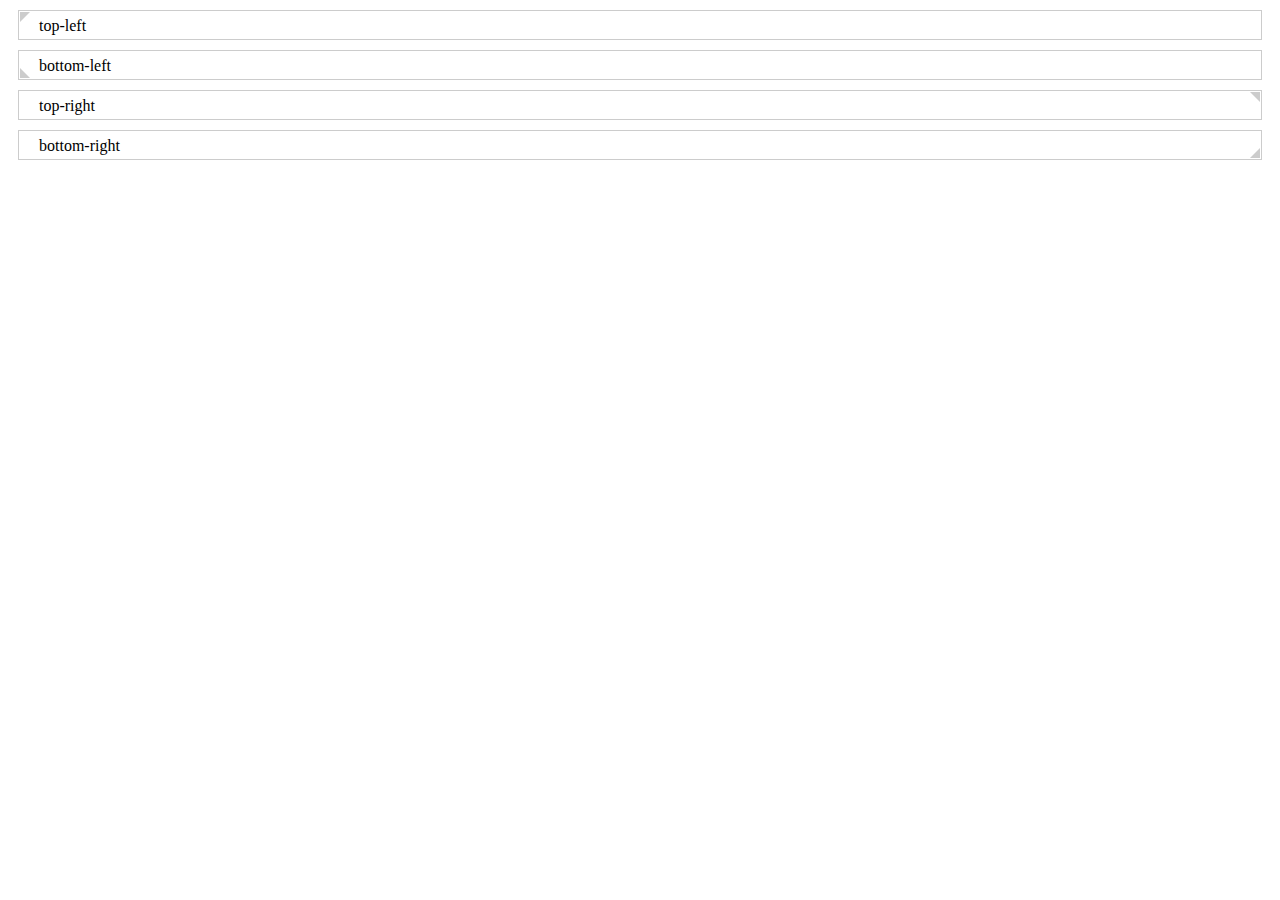
==== examples/corner.html @ 216db95f "corner" ====
<!DOCTYPE html>
<html xmlns:th="http://www.thymeleaf.org">
<head lang="en">
    <meta charset="UTF-8">
    <title></title>
    <link rel="stylesheet" type="text/css" href="../css/corner.css">
    <style>
        div {
            border: 1px solid #ccc;
            height: 30px;
            line-height: 30px;
            margin: 10px;
            padding-left: 20px;
            position: relative;
        }
    </style>
</head>
<body>
<div class="corner-t-left corner-primary"></span>top-left</div>
<div class="corner-b-left"></span>bottom-left</div>
<div class="corner-t-right"></span>top-right</div>
<div class="corner-b-right"></span>bottom-right</div>
</body>
</html>
---- css/corner.css ----
.circled-border {
  border-radius: 50%;
  -webkit-border-radius: 50%;
  -moz-border-radius: 50%;
}
.corner,
.corner-t-left,
.corner-b-left,
.corner-t-right,
.corner-b-right {
  position: relative;
  box-sizing: border-box;
  -webkit-box-sizing: border-box;
  -moz-box-sizing: border-box;
}
.corner:before,
.corner-t-left:before,
.corner-b-left:before,
.corner-t-right:before,
.corner-b-right:before {
  content: '';
  position: absolute;
  margin: 1px;
}
.corner-t-left:before {
  left: 0;
  top: 0;
  border-right: 10px solid transparent !important;
  border-top: 10px solid #cccccc;
}
.corner-b-left:before {
  left: 0;
  bottom: 0;
  border-right: 10px solid transparent !important;
  border-bottom: 10px solid #cccccc;
}
.corner-t-right:before {
  top: 0;
  right: 0;
  border-left: 10px solid transparent !important;
  border-top: 10px solid #cccccc;
}
.corner-b-right:before {
  bottom: 0;
  right: 0;
  border-left: 10px solid transparent !important;
  border-bottom: 10px solid #cccccc;
}
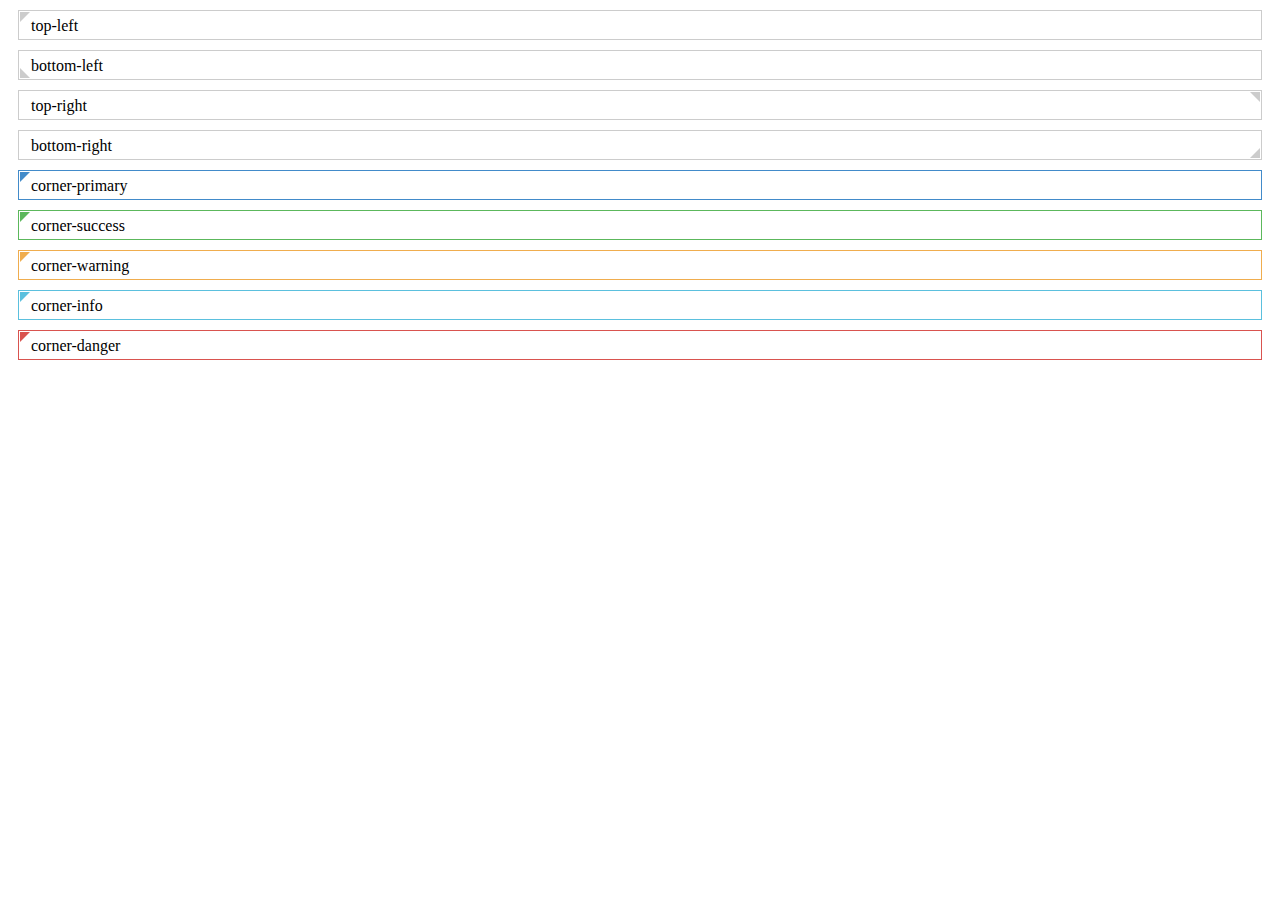
==== commit a8e7bb0d: "add corner skins" ====
--- a/examples/corner.html
+++ b/examples/corner.html
@@ -6,19 +6,21 @@
     <link rel="stylesheet" type="text/css" href="../css/corner.css">
     <style>
         div {
-            border: 1px solid #ccc;
             height: 30px;
             line-height: 30px;
             margin: 10px;
-            padding-left: 20px;
-            position: relative;
         }
     </style>
 </head>
 <body>
-<div class="corner-t-left corner-primary"></span>top-left</div>
-<div class="corner-b-left"></span>bottom-left</div>
-<div class="corner-t-right"></span>top-right</div>
-<div class="corner-b-right"></span>bottom-right</div>
+<div class="corner-t-left">top-left</div>
+<div class="corner-b-left">bottom-left</div>
+<div class="corner-t-right">top-right</div>
+<div class="corner-b-right">bottom-right</div>
+<div class="corner-t-left corner-primary">corner-primary</div>
+<div class="corner-t-left corner-success">corner-success</div>
+<div class="corner-t-left corner-warning">corner-warning</div>
+<div class="corner-t-left corner-info">corner-info</div>
+<div class="corner-t-left corner-danger">corner-danger</div>
 </body>
 </html>--- a/css/corner.css
+++ b/css/corner.css
@@ -1,14 +1,11 @@
-.circled-border {
-  border-radius: 50%;
-  -webkit-border-radius: 50%;
-  -moz-border-radius: 50%;
-}
 .corner,
 .corner-t-left,
 .corner-b-left,
 .corner-t-right,
 .corner-b-right {
   position: relative;
+  border: 1px solid #cccccc;
+  padding: 0 12px;
   box-sizing: border-box;
   -webkit-box-sizing: border-box;
   -moz-box-sizing: border-box;
@@ -46,3 +43,33 @@
   border-left: 10px solid transparent !important;
   border-bottom: 10px solid #cccccc;
 }
+.corner-primary {
+  border-color: #428bca;
+}
+.corner-primary:before {
+  border-color: #428bca;
+}
+.corner-success {
+  border-color: #5cb85c;
+}
+.corner-success:before {
+  border-color: #5cb85c;
+}
+.corner-info {
+  border-color: #5bc0de;
+}
+.corner-info:before {
+  border-color: #5bc0de;
+}
+.corner-warning {
+  border-color: #f0ad4e;
+}
+.corner-warning:before {
+  border-color: #f0ad4e;
+}
+.corner-danger {
+  border-color: #d9534f;
+}
+.corner-danger:before {
+  border-color: #d9534f;
+}
